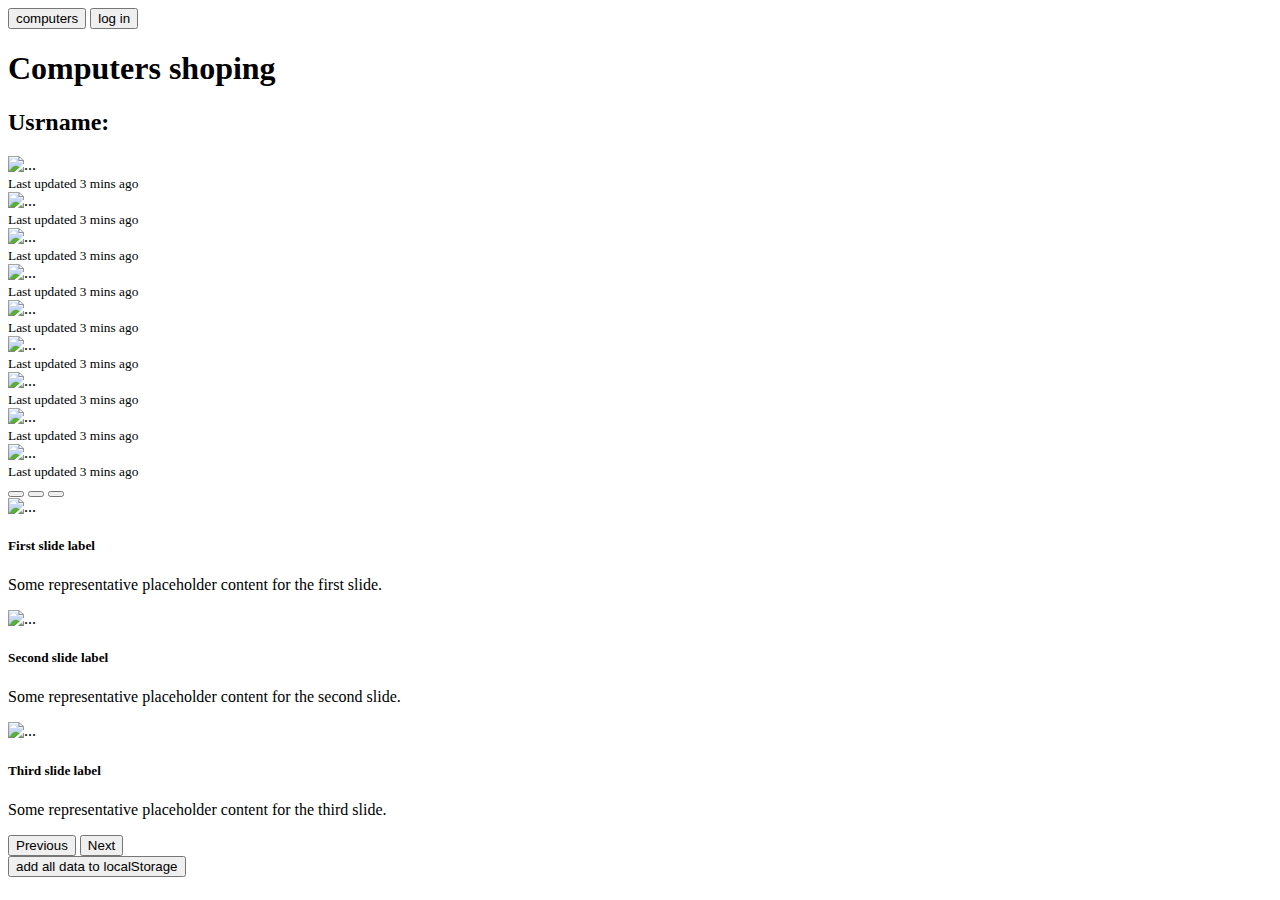
==== index.html @ 70dc8e2d "first commit" ====
<!DOCTYPE html>
<html lang="en">
  <head>
    <meta charset="UTF-8" />
    <meta name="viewport" content="width=device-width, initial-scale=1.0" />
    <title>Document</title>
    <link
      href="https://cdn.jsdelivr.net/npm/bootstrap@5.3.2/dist/css/bootstrap.min.css"
      rel="stylesheet"
      integrity="sha384-T3c6CoIi6uLrA9TneNEoa7RxnatzjcDSCmG1MXxSR1GAsXEV/Dwwykc2MPK8M2HN"
      crossorigin="anonymous"
    />
    <script
      defer
      src="https://cdn.jsdelivr.net/npm/bootstrap@5.3.2/dist/js/bootstrap.bundle.min.js"
      integrity="sha384-C6RzsynM9kWDrMNeT87bh95OGNyZPhcTNXj1NW7RuBCsyN/o0jlpcV8Qyq46cDfL"
      crossorigin="anonymous"
    ></script>
    <link rel="stylesheet" href="style.css" />
    <script defer src="/script.js"></script>
  </head>
  <body data-bs-theme="dark">
    <header class="m-2 border-top border-bottom py-3">
      <nav class="nav">
      
      </nav>

    </header>
    <main class="m-2">
      <section>
        <h1>Computers shoping</h1>
        <h2>Usrname: <span class="username"></span></h2>
        <div>
          <div class="row row-cols-4 row-cols-md-5 g-4 my-2">
            <div class="col">
              <div class="card h-100">
                <img
                  src="https://media.us.lg.com/transform/ecomm-PDPGallery-1100x730/f52aa79c-a149-4ead-ad67-b91f77857319/md08003980-DZ-1"
                  class="card-img-top"
                  alt="..."
                />
                <div class="card-body"></div>
                <div class="card-footer">
                  <small class="text-body-secondary"
                    >Last updated 3 mins ago</small
                  >
                </div>
              </div>
            </div>
            <div class="col">
                <div class="card h-100">
                  <img
                    src="https://media.us.lg.com/transform/ecomm-PDPGallery-1100x730/f52aa79c-a149-4ead-ad67-b91f77857319/md08003980-DZ-1"
                    class="card-img-top"
                    alt="..."
                  />
                  <div class="card-body"></div>
                  <div class="card-footer">
                    <small class="text-body-secondary"
                      >Last updated 3 mins ago</small
                    >
                  </div>
                </div>
              </div>
              <div class="col">
                <div class="card h-100">
                  <img
                    src="https://media.us.lg.com/transform/ecomm-PDPGallery-1100x730/f52aa79c-a149-4ead-ad67-b91f77857319/md08003980-DZ-1"
                    class="card-img-top"
                    alt="..."
                  />
                  <div class="card-body"></div>
                  <div class="card-footer">
                    <small class="text-body-secondary"
                      >Last updated 3 mins ago</small
                    >
                  </div>
                </div>
              </div>
              <div class="col">
                <div class="card h-100">
                  <img
                    src="https://media.us.lg.com/transform/ecomm-PDPGallery-1100x730/f52aa79c-a149-4ead-ad67-b91f77857319/md08003980-DZ-1"
                    class="card-img-top"
                    alt="..."
                  />
                  <div class="card-body"></div>
                  <div class="card-footer">
                    <small class="text-body-secondary"
                      >Last updated 3 mins ago</small
                    >
                  </div>
                </div>
              </div>
              <div class="col">
                <div class="card h-100">
                  <img
                    src="https://media.us.lg.com/transform/ecomm-PDPGallery-1100x730/f52aa79c-a149-4ead-ad67-b91f77857319/md08003980-DZ-1"
                    class="card-img-top"
                    alt="..."
                  />
                  <div class="card-body"></div>
                  <div class="card-footer">
                    <small class="text-body-secondary"
                      >Last updated 3 mins ago</small
                    >
                  </div>
                </div>
              </div>
              <div class="col">
                <div class="card h-100">
                  <img
                    src="https://media.us.lg.com/transform/ecomm-PDPGallery-1100x730/f52aa79c-a149-4ead-ad67-b91f77857319/md08003980-DZ-1"
                    class="card-img-top"
                    alt="..."
                  />
                  <div class="card-body"></div>
                  <div class="card-footer">
                    <small class="text-body-secondary"
                      >Last updated 3 mins ago</small
                    >
                  </div>
                </div>
              </div>
              <div class="col">
                <div class="card h-100">
                  <img
                    src="https://media.us.lg.com/transform/ecomm-PDPGallery-1100x730/f52aa79c-a149-4ead-ad67-b91f77857319/md08003980-DZ-1"
                    class="card-img-top"
                    alt="..."
                  />
                  <div class="card-body"></div>
                  <div class="card-footer">
                    <small class="text-body-secondary"
                      >Last updated 3 mins ago</small
                    >
                  </div>
                </div>
              </div>
              <div class="col">
                <div class="card h-100">
                  <img
                    src="https://media.us.lg.com/transform/ecomm-PDPGallery-1100x730/f52aa79c-a149-4ead-ad67-b91f77857319/md08003980-DZ-1"
                    class="card-img-top"
                    alt="..."
                  />
                  <div class="card-body"></div>
                  <div class="card-footer">
                    <small class="text-body-secondary"
                      >Last updated 3 mins ago</small
                    >
                  </div>
                </div>
              </div>
              <div class="col">
                <div class="card h-100">
                  <img
                    src="https://media.us.lg.com/transform/ecomm-PDPGallery-1100x730/f52aa79c-a149-4ead-ad67-b91f77857319/md08003980-DZ-1"
                    class="card-img-top"
                    alt="..."
                  />
                  <div class="card-body"></div>
                  <div class="card-footer">
                    <small class="text-body-secondary"
                      >Last updated 3 mins ago</small
                    >
                  </div>
                </div>
              </div>

          </div>
        </div>
      </section>
      <section>
        <div id="carouselExampleCaptions" class="carousel slide">
            <div class="carousel-indicators">
              <button type="button" data-bs-target="#carouselExampleCaptions" data-bs-slide-to="0" class="active" aria-current="true" aria-label="Slide 1"></button>
              <button type="button" data-bs-target="#carouselExampleCaptions" data-bs-slide-to="1" aria-label="Slide 2"></button>
              <button type="button" data-bs-target="#carouselExampleCaptions" data-bs-slide-to="2" aria-label="Slide 3"></button>
            </div>
            <div class="carousel-inner">
              <div class="carousel-item active">
                <img src="https://www.lg.com/in/images/computers/md07571017/gallery2/lg-14Z90R-W-Laptop-front-view-with-keyboard-D-02.jpg" class="d-block w-100" alt="...">
                <div class="carousel-caption d-none d-md-block">
                  <h5>First slide label</h5>
                  <p>Some representative placeholder content for the first slide.</p>
                </div>
              </div>
              <div class="carousel-item">
                <img src="https://www.lg.com/in/images/computers/md07571017/gallery2/lg-14Z90R-W-Laptop-front-view-with-keyboard-D-02.jpg" class="d-block w-100" alt="...">
                <div class="carousel-caption d-none d-md-block">
                  <h5>Second slide label</h5>
                  <p>Some representative placeholder content for the second slide.</p>
                </div>
              </div>
              <div class="carousel-item">
                <img src="https://www.lg.com/in/images/computers/md07571017/gallery2/lg-14Z90R-W-Laptop-front-view-with-keyboard-D-02.jpg" class="d-block w-100" alt="...">
                <div class="carousel-caption d-none d-md-block">
                  <h5>Third slide label</h5>
                  <p>Some representative placeholder content for the third slide.</p>
                </div>
              </div>
            </div>
            <button class="carousel-control-prev" type="button" data-bs-target="#carouselExampleCaptions" data-bs-slide="prev">
              <span class="carousel-control-prev-icon" aria-hidden="true"></span>
              <span class="visually-hidden">Previous</span>
            </button>
            <button class="carousel-control-next" type="button" data-bs-target="#carouselExampleCaptions" data-bs-slide="next">
              <span class="carousel-control-next-icon" aria-hidden="true"></span>
              <span class="visually-hidden">Next</span>
            </button>
          </div>
      </section>
    </main>
    <button class="btnAddData">
      add all data to localStorage
    </button>

    <script src="/data/data.js"></script>
  </body>
</html>
---- style.css ----
a {
    text-decoration: none;
    color: inherit;
}

.alert-success{
    display: none;
}
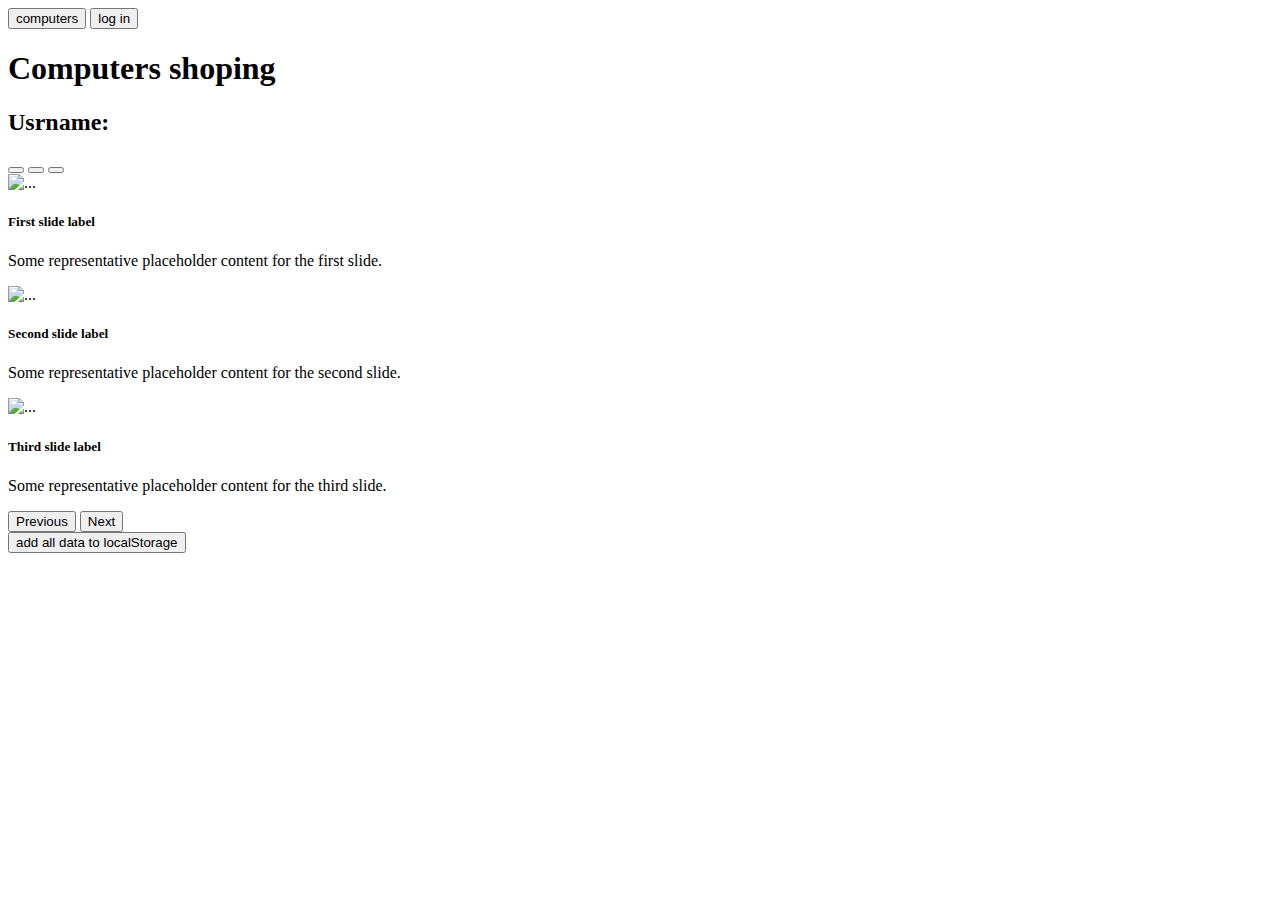
==== commit 395e5474: "fix" ====
--- a/index.html
+++ b/index.html
@@ -1,36 +1,31 @@
 <!DOCTYPE html>
 <html lang="en">
-  <head>
-    <meta charset="UTF-8" />
-    <meta name="viewport" content="width=device-width, initial-scale=1.0" />
-    <title>Document</title>
-    <link
-      href="https://cdn.jsdelivr.net/npm/bootstrap@5.3.2/dist/css/bootstrap.min.css"
-      rel="stylesheet"
-      integrity="sha384-T3c6CoIi6uLrA9TneNEoa7RxnatzjcDSCmG1MXxSR1GAsXEV/Dwwykc2MPK8M2HN"
-      crossorigin="anonymous"
-    />
-    <script
-      defer
-      src="https://cdn.jsdelivr.net/npm/bootstrap@5.3.2/dist/js/bootstrap.bundle.min.js"
-      integrity="sha384-C6RzsynM9kWDrMNeT87bh95OGNyZPhcTNXj1NW7RuBCsyN/o0jlpcV8Qyq46cDfL"
-      crossorigin="anonymous"
-    ></script>
-    <link rel="stylesheet" href="style.css" />
-    <script defer src="/script.js"></script>
-  </head>
-  <body data-bs-theme="dark">
-    <header class="m-2 border-top border-bottom py-3">
-      <nav class="nav">
-      
-      </nav>
-
-    </header>
-    <main class="m-2">
-      <section>
-        <h1>Computers shoping</h1>
-        <h2>Usrname: <span class="username"></span></h2>
-        <div>
+
+<head>
+  <meta charset="UTF-8" />
+  <meta name="viewport" content="width=device-width, initial-scale=1.0" />
+  <title>Document</title>
+  <link href="https://cdn.jsdelivr.net/npm/bootstrap@5.3.2/dist/css/bootstrap.min.css" rel="stylesheet"
+    integrity="sha384-T3c6CoIi6uLrA9TneNEoa7RxnatzjcDSCmG1MXxSR1GAsXEV/Dwwykc2MPK8M2HN" crossorigin="anonymous" />
+  <script defer src="https://cdn.jsdelivr.net/npm/bootstrap@5.3.2/dist/js/bootstrap.bundle.min.js"
+    integrity="sha384-C6RzsynM9kWDrMNeT87bh95OGNyZPhcTNXj1NW7RuBCsyN/o0jlpcV8Qyq46cDfL"
+    crossorigin="anonymous"></script>
+  <link rel="stylesheet" href="style.css" />
+  <script defer src="/script.js"></script>
+</head>
+
+<body data-bs-theme="dark">
+  <header class="m-2 border-top border-bottom py-3">
+    <nav class="nav">
+
+    </nav>
+
+  </header>
+  <main class="m-2">
+    <section>
+      <h1>Computers shoping</h1>
+      <h2>Usrname: <span class="username"></span></h2>
+      <!-- <div>
           <div class="row row-cols-4 row-cols-md-5 g-4 my-2">
             <div class="col">
               <div class="card h-100">
@@ -169,53 +164,65 @@
               </div>
 
           </div>
+        </div> -->
+    </section>
+    <section class="row justify-content-center">
+      <div class="col-10 ">
+        <div id="carouselExampleCaptions" class="carousel slide">
+          <div class="carousel-indicators">
+            <button type="button" data-bs-target="#carouselExampleCaptions" data-bs-slide-to="0" class="active"
+              aria-current="true" aria-label="Slide 1"></button>
+            <button type="button" data-bs-target="#carouselExampleCaptions" data-bs-slide-to="1"
+              aria-label="Slide 2"></button>
+            <button type="button" data-bs-target="#carouselExampleCaptions" data-bs-slide-to="2"
+              aria-label="Slide 3"></button>
+          </div>
+          <div class="carousel-inner">
+            <div class="carousel-item active">
+              <img src="https://ae01.alicdn.com/kf/Sd1a75151c7b34b7991a53d5db0cba1b3N.jpg_960x960.jpg"
+                class="d-block w-100" alt="...">
+              <div class="carousel-caption d-none d-md-block">
+                <h5>First slide label</h5>
+                <p>Some representative placeholder content for the first slide.</p>
+              </div>
+            </div>
+            <div class="carousel-item">
+              <img src="https://ae01.alicdn.com/kf/Sd1a75151c7b34b7991a53d5db0cba1b3N.jpg_960x960.jpg"
+                class="d-block w-100" alt="...">
+              <div class="carousel-caption d-none d-md-block">
+                <h5>Second slide label</h5>
+                <p>Some representative placeholder content for the second slide.</p>
+              </div>
+            </div>
+            <div class="carousel-item">
+              <img src="https://ae01.alicdn.com/kf/Sd1a75151c7b34b7991a53d5db0cba1b3N.jpg_960x960.jpg"
+                class="d-block w-100" alt="...">
+              <div class="carousel-caption d-none d-md-block">
+                <h5>Third slide label</h5>
+                <p>Some representative placeholder content for the third slide.</p>
+              </div>
+            </div>
+          </div>
+          <button class="carousel-control-prev" type="button" data-bs-target="#carouselExampleCaptions"
+            data-bs-slide="prev">
+            <span class="carousel-control-prev-icon" aria-hidden="true"></span>
+            <span class="visually-hidden">Previous</span>
+          </button>
+          <button class="carousel-control-next" type="button" data-bs-target="#carouselExampleCaptions"
+            data-bs-slide="next">
+            <span class="carousel-control-next-icon" aria-hidden="true"></span>
+            <span class="visually-hidden">Next</span>
+          </button>
         </div>
-      </section>
-      <section>
-        <div id="carouselExampleCaptions" class="carousel slide">
-            <div class="carousel-indicators">
-              <button type="button" data-bs-target="#carouselExampleCaptions" data-bs-slide-to="0" class="active" aria-current="true" aria-label="Slide 1"></button>
-              <button type="button" data-bs-target="#carouselExampleCaptions" data-bs-slide-to="1" aria-label="Slide 2"></button>
-              <button type="button" data-bs-target="#carouselExampleCaptions" data-bs-slide-to="2" aria-label="Slide 3"></button>
-            </div>
-            <div class="carousel-inner">
-              <div class="carousel-item active">
-                <img src="https://www.lg.com/in/images/computers/md07571017/gallery2/lg-14Z90R-W-Laptop-front-view-with-keyboard-D-02.jpg" class="d-block w-100" alt="...">
-                <div class="carousel-caption d-none d-md-block">
-                  <h5>First slide label</h5>
-                  <p>Some representative placeholder content for the first slide.</p>
-                </div>
-              </div>
-              <div class="carousel-item">
-                <img src="https://www.lg.com/in/images/computers/md07571017/gallery2/lg-14Z90R-W-Laptop-front-view-with-keyboard-D-02.jpg" class="d-block w-100" alt="...">
-                <div class="carousel-caption d-none d-md-block">
-                  <h5>Second slide label</h5>
-                  <p>Some representative placeholder content for the second slide.</p>
-                </div>
-              </div>
-              <div class="carousel-item">
-                <img src="https://www.lg.com/in/images/computers/md07571017/gallery2/lg-14Z90R-W-Laptop-front-view-with-keyboard-D-02.jpg" class="d-block w-100" alt="...">
-                <div class="carousel-caption d-none d-md-block">
-                  <h5>Third slide label</h5>
-                  <p>Some representative placeholder content for the third slide.</p>
-                </div>
-              </div>
-            </div>
-            <button class="carousel-control-prev" type="button" data-bs-target="#carouselExampleCaptions" data-bs-slide="prev">
-              <span class="carousel-control-prev-icon" aria-hidden="true"></span>
-              <span class="visually-hidden">Previous</span>
-            </button>
-            <button class="carousel-control-next" type="button" data-bs-target="#carouselExampleCaptions" data-bs-slide="next">
-              <span class="carousel-control-next-icon" aria-hidden="true"></span>
-              <span class="visually-hidden">Next</span>
-            </button>
-          </div>
-      </section>
-    </main>
-    <button class="btnAddData">
-      add all data to localStorage
-    </button>
-
-    <script src="/data/data.js"></script>
-  </body>
-</html>
+      </div>
+
+    </section>
+  </main>
+  <button class="btnAddData">
+    add all data to localStorage
+  </button>
+
+  <script src="/data/data.js"></script>
+</body>
+
+</html>